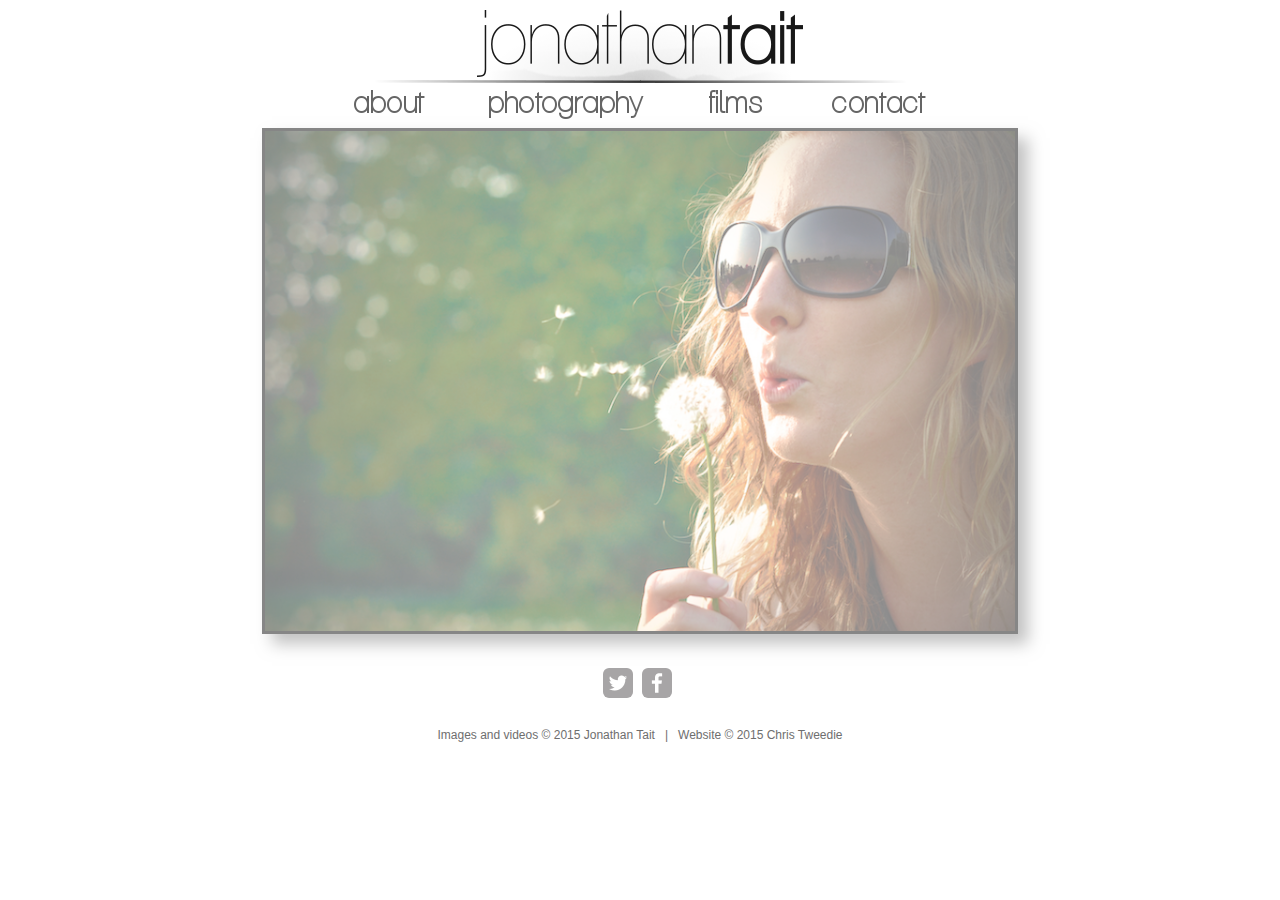
==== index.html @ eaed3804 "Corrected twitter links" ====
<!DOCTYPE html>
<html>
<head>
	<meta charset="utf-8">
	<title>Jonathan Tait | Photography and Film</title>
	<link rel="stylesheet" href="css/normalize.css">
	<link rel="stylesheet" type="text/css" href="css/main.css">
	<link href='http://fonts.googleapis.com/css?family=Merriweather' rel='stylesheet' type='text/css'>
	<link rel="shortcut icon" href="img/icon.ico" alt="">
	<meta name="viewport" content="width=device-width, initial-scale=1.0">
</head>
<body>
	<header>
		<a href="index.html"><img id="topimage" src="img/logo.png" alt=""></a>
	</header>
	<div id="menuholder">
		<img id="border" src="img/logoborder.png" alt="">
	<nav id="menu">
		<ul>
			<li><a href="about.html"><img src="img/about.png" alt=""></a></li>
			<li><a href="photos.html"><img src="img/photography.png" alt=""></a></li>
			<li><a href="videos.html"><img src="img/films.png" alt=""></a></li>
			<li><a href="mailto:jontait99@yahoo.com"><img src="img/contact.png" alt="" ></a></li>
		</ul>
	</nav>
	</div>
	<div id="mainarea" class="indexmain">
		<section id="mainimagespace">
			<img src="img/1.jpg" alt="" class="active" >
			<img src="img/2.jpg" alt="" >
			<img src="img/3.jpg" alt="" >
			<img src="img/4.jpg" alt="" >
		</section>
	
	</div>


	<footer>
		<div class="social"><a href="http://twitter.com/tait_photos"><img src="img/twitter-wrap.png" alt="" class="social-icon"></a>&nbsp;<a href="http://facebook.com/jonathan.tait.777"><img src="img/facebook-wrap.png" alt="" class="social-icon"></a></div>
		<p>Images and videos &copy; 2015 Jonathan Tait &nbsp; | &nbsp; Website &copy; 2015 Chris Tweedie</p>
	</footer>

	
	
	<script src="js/jquery-2.1.3.min.js"></script>
	<script src="js/main.js"></script>

</body>

</html>
---- css/main.css ----
body {
	height: 100%;
	width: 75%;
	margin-top: 10px;
	margin-left: auto;
	margin-right: auto;
	margin-bottom: 10px;
	font-family: 'Merriweather', sans-serif;
	font-size: 16px;
	color: #151515;
}

a:link {
	text-decoration: none;
	color: inherit;
}

a:visited {
	text-decoration: none;
	color: inherit;
}

h3 {
	font-weight: normal;
	color: #616161;
}

header {
	/*height: 95.18127px;*/
	font-family: 'Exo 2', sans-serif;
	font-size: 72px;
	text-align: center;
	color: black;
	width: 360px;
	height: 70px;
	margin-left: auto;
	margin-right: auto;
	/*padding-top: 1px;*/
	padding-bottom: 0;
	margin-bottom: 0;

	background: radial-gradient(at bottom, transparent, white 60%),
				url("../img/headerimg.jpg") no-repeat center 9%;

}

#topimage {
    opacity: 0.9;
    /*padding-bottom: 10px;*/
}

#menuholder {
	padding-top: 0;
	margin-top: 0;
	text-align: center;
	vertical-align: top;
}

#border {
	display: block;
	margin-left: auto;
	margin-right: auto;
	margin-top: 0;
	margin-bottom: 0;
	padding-top: 0;
	padding-bottom: 0;
	opacity: 0.8;
	vertical-align: top;
}

#menu {
	padding-top: 0;
	padding-bottom: 0;
	margin-top: 0;
	vertical-align: top;
}

#menu ul {
	padding-left: 0;
	text-align: center;
	margin-left: auto;
	margin-right: auto;
	margin-top: 7px;
	margin-bottom: 5px;
	list-style: none;
	vertical-align: top;
}

#menu ul li {
	display: inline;
	position: relative;
	padding: 0 30px;
	opacity: .6;
    transition: opacity 1s ease-out;
    -moz-transition: opacity 1s ease-out;
    -webkit-transition: opacity 1s ease-out;
    -o-transition: opacity 1s ease-out;
}

#menu ul li:hover {
    opacity: 1;
}

#mainarea {
	/*width: 100%;*/
	display: none;
}

#textarea {
	width: 55%;
	position: relative;
	text-align: center;
	margin-left: auto;
	margin-right: auto;
	margin-top: 30px;
	line-height: 1.5em;
	/*margin-bottom: 10px;*/
}

.loadingspinner {
	display: block;
	margin-top: 200px;
	margin-bottom: 200px;
	margin-left: auto;
	margin-right: auto;
}

#mainimagespace {
	margin: 5px auto 0px auto;
	position: relative;
	width: 100%; /* was 50%*/
	height: 500px; /* was 65% */
	text-align: center;
}

#mainimagespace img {
	display: none;
	margin-left: auto;
	margin-right: auto;
	position: relative;
	border: solid black 3px;
	max-width: 100%;
	max-height: 100%;
	box-shadow: 10px 10px 15px rgba(0,0,0, .5);
}

#mainimagespace img.active {
	display: block;
}

footer {
	display: block;
	clear: both;
}

/*********** photos.html specific ***********/

#selectgallery {
	padding-bottom: 40px;
	text-align: center;
	margin-right: auto;
	margin-left: auto;
	padding: 10px;
}

#selectgallery a {
	padding: 0 20px;
}

#selectgallery img {
	opacity: .7;
    transition: opacity .5s ease-out;
    -moz-transition: opacity .5s ease-out;
    -webkit-transition: opacity .5s ease-out;
    -o-transition: opacity .5s ease-out;
    border: black solid 3px;
    border-radius: 10%;
}

#selectgallery img:hover {
	opacity: 1;
}

#photogallery {
	margin-top: 40px;
	/*overflow: auto;*/
	/*height: auto;*/
	display: none; /*this is added*/
	width: 100%;
	margin-left: auto;
	margin-right: auto;
	text-align: center;
}

#photogallery img {
	opacity: .8;
    transition: opacity .5s ease-out;
    -moz-transition: opacity .5s ease-out;
    -webkit-transition: opacity .5s ease-out;
    -o-transition: opacity .5s ease-out;
    border: black solid 1px;
    box-shadow: 10px 10px 15px rgba(0,0,0, .5);
    margin: 10px;
}

#photogallery img:hover {
    opacity: 1;
}

h2 {
	text-align: center;
	font-weight: normal;
}

/*********** videos.html specific ***********/

#videogallery {
	margin-top: 30px;
	margin-left: auto;
	margin-right: auto;
	padding: 0 auto 10px;
	text-align: center;
	/*overflow: auto;*/
	/*height: 60%;*/
}

#videogallery iframe {
	border: solid black 4px;
	box-shadow: 10px 10px 15px rgba(0,0,0, 0.5);
	margin-bottom: 20px;
}

/*#player {
	margin-left: auto;
	margin-right: auto;
}*/


/*********** footer ***********/

footer {
   position: relative;
   clear: both;
   margin-top: 10px;
   width: 75%;
   margin-left: auto;
   margin-right: auto;
   /*height: 30px;*/
   text-align: center;
   font-size: 12px;
   font-family: arial, sans-serif;
   color: #6E6E6E;
   padding: 10px;
}

footer p {
	margin-top: 10px;
}

.social {
	/*height: 30px;
	width: 30px;*/
	display: block;
	text-align: center;
	padding-bottom: 20px;
	font-size: 1.25em;
	margin-top: 20px;

}

.social-icon {
	width: 30px;
	height: 30px;
	margin-right: 5px;
	vertical-align: text-top;
	border-radius: 20%;
}

.social-icon:hover {
	box-shadow: inset 0 0 30px #C8C8C8;
}

/* media queries -----------------------------*/

@media screen and (max-width: 768px) {

	#textarea,
	#mainimagespace {
		float: none;
		width: 90%;
		margin: 0;
		padding: 0;
		text-align: center;
	}

}

@media screen and (max-width: 480px) {
	
	body {
		width: 95%;
	}

	header,
	#topimage {
		max-width: 100%;
		height: 50px;
    	background-size: 250px;
    	padding: 0 0 15px;
    	margin-top: 0;
    	margin-left: auto;
    	margin-right: auto;
    	background-image: none;
	}

	#textarea,
	#mainimagespace {
		float: none;
		width: 100%;
		height: 250px;
		margin: 0;
		padding: 0;
		text-align: center;
	}

	.loadingspinner {
		display: block;
		margin-top: 20px;
		margin-bottom: 20px;
		margin-left: auto;
		margin-right: auto;
	}


	#menu ul {
		padding-left: 0;
		text-align: center;
		margin-left: auto;
		margin-right: auto;
		list-style: none;
	}
	
	#menu ul li {
		display: inline;
		position: relative;
		padding: 0 5px;
	}

	#menu img {
		height: 20px;
	}

	#selectgallery {
		border-bottom: solid black 1px;
		padding-bottom: 20px;
	}

	#videogallery iframe {
		width: 100%;
	}

	.about footer {
		margin-top: 200px;
	}

}
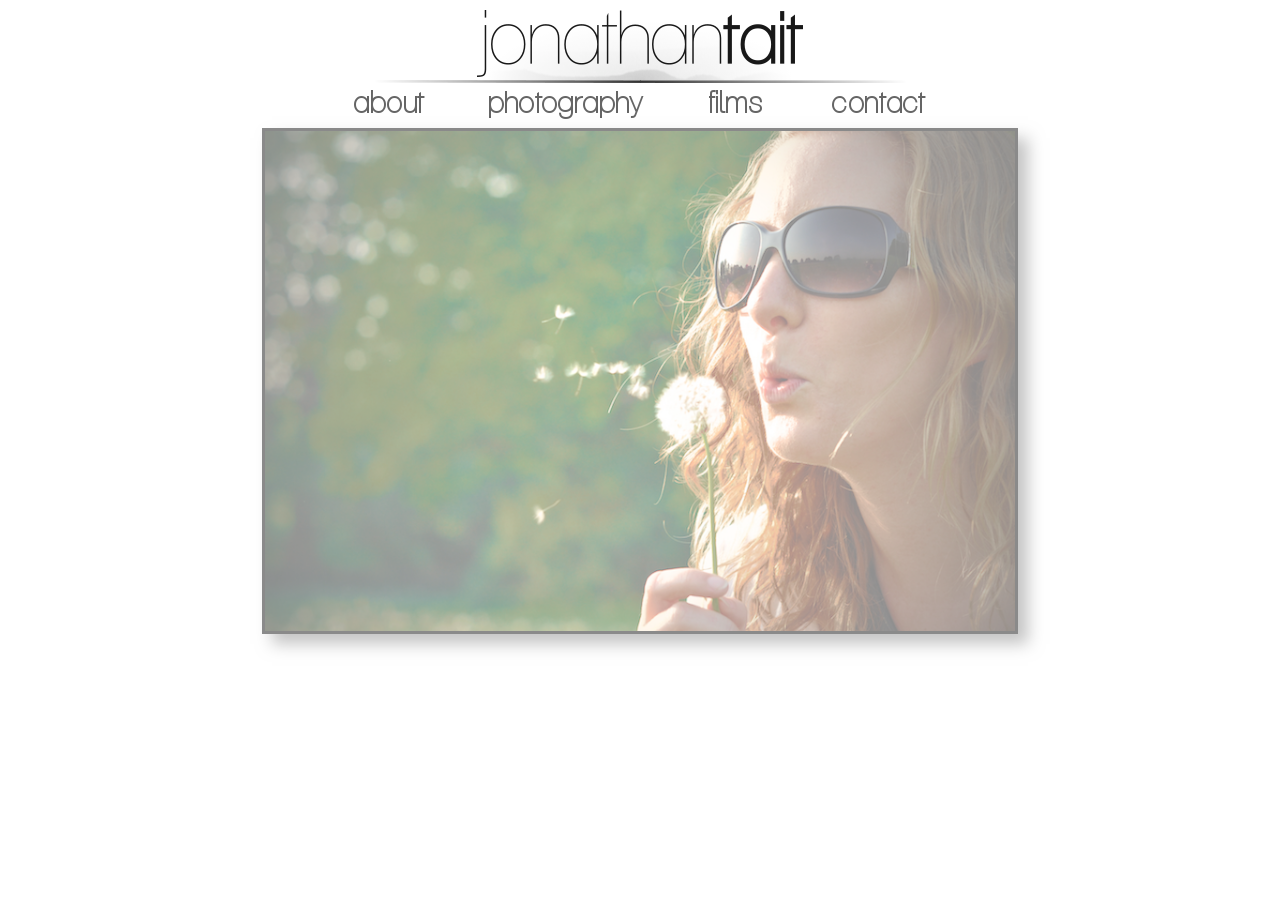
==== commit 63b908f6: "Remove footer from homepage and add gallery captions as requested" ====
--- a/index.html
+++ b/index.html
@@ -35,10 +35,10 @@
 	</div>
 
 
-	<footer>
+	<!-- <footer>
 		<div class="social"><a href="http://twitter.com/tait_photos"><img src="img/twitter-wrap.png" alt="" class="social-icon"></a>&nbsp;<a href="http://facebook.com/jonathan.tait.777"><img src="img/facebook-wrap.png" alt="" class="social-icon"></a></div>
 		<p>Images and videos &copy; 2015 Jonathan Tait &nbsp; | &nbsp; Website &copy; 2015 Chris Tweedie</p>
-	</footer>
+	</footer> -->
 
 	
 	
--- a/css/main.css
+++ b/css/main.css
@@ -163,11 +163,16 @@
 	padding: 10px;
 }
 
+figure {
+	display: inline-table;
+	vertical-align: center;
+}
+
 #selectgallery a {
 	padding: 0 20px;
 }
 
-#selectgallery img {
+#selectgallery .gallery img {
 	opacity: .7;
     transition: opacity .5s ease-out;
     -moz-transition: opacity .5s ease-out;
@@ -177,7 +182,23 @@
     border-radius: 10%;
 }
 
-#selectgallery img:hover {
+#selectgallery .gallery img:hover {
+	opacity: 1;
+}
+
+#downicon {
+	height: 100px;
+	display: block;
+	margin-right: auto;
+	margin-left: auto;
+	opacity: .7;
+	transition: opacity .5s ease-out;
+    -moz-transition: opacity .5s ease-out;
+    -webkit-transition: opacity .5s ease-out;
+    -o-transition: opacity .5s ease-out;
+}
+
+#downicon:hover {
 	opacity: 1;
 }
 
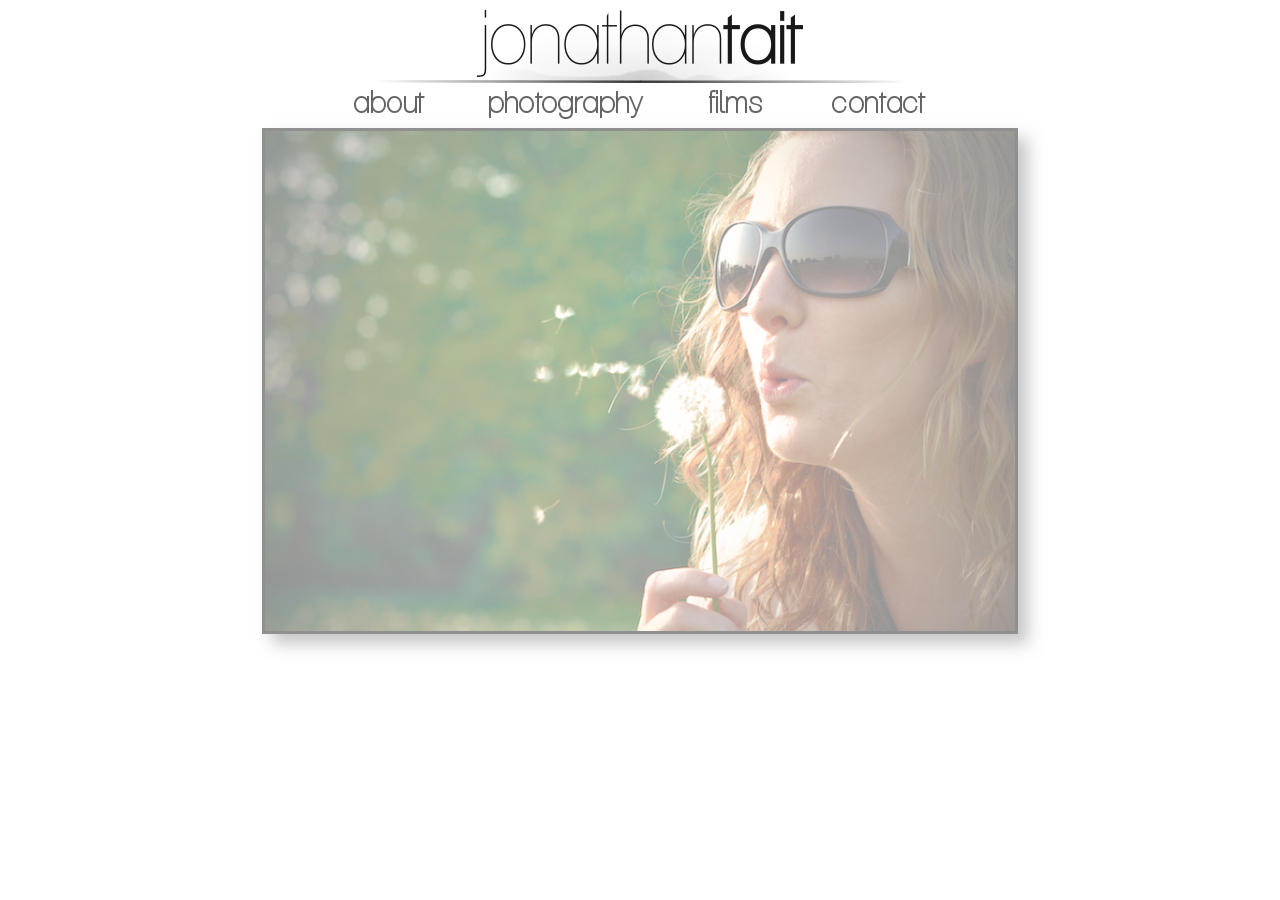
==== commit d3b14db6: "Responsive design improvements" ====
--- a/index.html
+++ b/index.html
@@ -8,16 +8,17 @@
 	<link href='http://fonts.googleapis.com/css?family=Merriweather' rel='stylesheet' type='text/css'>
 	<link rel="shortcut icon" href="img/icon.ico" alt="">
 	<meta name="viewport" content="width=device-width, initial-scale=1.0">
+	<meta name="description" content="Jonathan Tait freelance photographer and film maker">
 </head>
 <body>
 	<header>
 		<a href="index.html"><img id="topimage" src="img/logo.png" alt=""></a>
 	</header>
 	<div id="menuholder">
-		<img id="border" src="img/logoborder.png" alt="">
+		<img id="border" src="img/logoborder.png" alt="" />
 	<nav id="menu">
 		<ul>
-			<li><a href="about.html"><img src="img/about.png" alt=""></a></li>
+			<li id="hide_about"><a href="about.html"><img src="img/about.png" alt="" ></a></li>
 			<li><a href="photos.html"><img src="img/photography.png" alt=""></a></li>
 			<li><a href="videos.html"><img src="img/films.png" alt=""></a></li>
 			<li><a href="mailto:jontait99@yahoo.com"><img src="img/contact.png" alt="" ></a></li>
@@ -35,10 +36,11 @@
 	</div>
 
 
-	<!-- <footer>
-		<div class="social"><a href="http://twitter.com/tait_photos"><img src="img/twitter-wrap.png" alt="" class="social-icon"></a>&nbsp;<a href="http://facebook.com/jonathan.tait.777"><img src="img/facebook-wrap.png" alt="" class="social-icon"></a></div>
-		<p>Images and videos &copy; 2015 Jonathan Tait &nbsp; | &nbsp; Website &copy; 2015 Chris Tweedie</p>
-	</footer> -->
+	<section id="index_about">
+			<p>I am a documentary maker and photographer whose main interest is in peace in war and land rights. I frequently work for the <strong>NHS</strong>, mostly at <strong>Great Ormond Street Hospital</strong> for Children and for NGOs. I also shoot for television including on hit series <strong>Forbidden History</strong>.</p>
+
+			<p>I am currently working on a project about Ibrahim Abu El Hawa, a global peace ambassador born in East Jerusalem into the maelstrom of Israeli independence. The documentary will be completed in a couple of years time, depending on events on the ground. Through visiting the region as the 2014 summer conflict was starting to cease, I saw many sides to Palestine and Israel and myriad amount of issues surrounding the conflict is incomprehensible to the outsider. My aim therefore is to tell stories about individuals who fight for a better world for Muslims, Jews, Christians and anyone else who inhabits the holy land.</p>
+	</section>
 
 	
 	
@@ -47,4 +49,4 @@
 
 </body>
 
-</html>+</html>
--- a/css/main.css
+++ b/css/main.css
@@ -26,7 +26,6 @@
 }
 
 header {
-	/*height: 95.18127px;*/
 	font-family: 'Exo 2', sans-serif;
 	font-size: 72px;
 	text-align: center;
@@ -35,18 +34,23 @@
 	height: 70px;
 	margin-left: auto;
 	margin-right: auto;
-	/*padding-top: 1px;*/
 	padding-bottom: 0;
 	margin-bottom: 0;
-
 	background: radial-gradient(at bottom, transparent, white 60%),
 				url("../img/headerimg.jpg") no-repeat center 9%;
 
 }
 
 #topimage {
-    opacity: 0.9;
-    /*padding-bottom: 10px;*/
+    opacity: .9;
+    transition: opacity 1s ease-out;
+    -moz-transition: opacity 1s ease-out;
+    -webkit-transition: opacity 1s ease-out;
+    -o-transition: opacity 1s ease-out;
+}
+
+#topimage:hover {
+	opacity: 1;
 }
 
 #menuholder {
@@ -114,7 +118,6 @@
 	margin-right: auto;
 	margin-top: 30px;
 	line-height: 1.5em;
-	/*margin-bottom: 10px;*/
 }
 
 .loadingspinner {
@@ -128,8 +131,8 @@
 #mainimagespace {
 	margin: 5px auto 0px auto;
 	position: relative;
-	width: 100%; /* was 50%*/
-	height: 500px; /* was 65% */
+	width: 100%;
+	height: 500px;
 	text-align: center;
 }
 
@@ -179,7 +182,7 @@
     -webkit-transition: opacity .5s ease-out;
     -o-transition: opacity .5s ease-out;
     border: black solid 3px;
-    border-radius: 10%;
+    border-radius: 10px;
 }
 
 #selectgallery .gallery img:hover {
@@ -204,9 +207,7 @@
 
 #photogallery {
 	margin-top: 40px;
-	/*overflow: auto;*/
-	/*height: auto;*/
-	display: none; /*this is added*/
+	display: none;
 	width: 100%;
 	margin-left: auto;
 	margin-right: auto;
@@ -241,21 +242,45 @@
 	margin-right: auto;
 	padding: 0 auto 10px;
 	text-align: center;
-	/*overflow: auto;*/
-	/*height: 60%;*/
-}
-
-#videogallery iframe {
-	border: solid black 4px;
+}
+
+.video-section {
+	width: 80%;
+	height: auto;
+	overflow: hidden;
+	margin: 30px auto;
+	clear: both;
+}
+
+.video-section img {
+	margin-top: 15px;
+	border: solid black 2px;
+	width: 50%;
 	box-shadow: 10px 10px 15px rgba(0,0,0, 0.5);
-	margin-bottom: 20px;
-}
-
-/*#player {
-	margin-left: auto;
-	margin-right: auto;
-}*/
-
+}
+
+.video-section p {
+	font-size: 0.95em;
+	width: 45%;
+}
+
+.left {
+	float: left;
+}
+
+.right {
+	float: right;
+}
+
+.text-left {
+	text-align: left;
+	float: right;
+}
+
+.text-right {
+	text-align: right;
+	float: left;
+}
 
 /*********** footer ***********/
 
@@ -266,7 +291,6 @@
    width: 75%;
    margin-left: auto;
    margin-right: auto;
-   /*height: 30px;*/
    text-align: center;
    font-size: 12px;
    font-family: arial, sans-serif;
@@ -279,8 +303,6 @@
 }
 
 .social {
-	/*height: 30px;
-	width: 30px;*/
 	display: block;
 	text-align: center;
 	padding-bottom: 20px;
@@ -299,6 +321,10 @@
 
 .social-icon:hover {
 	box-shadow: inset 0 0 30px #C8C8C8;
+}
+
+#index_about {
+	display: none;
 }
 
 /* media queries -----------------------------*/
@@ -314,6 +340,71 @@
 		text-align: center;
 	}
 
+	#topimage {
+		border-bottom: solid black 2px;
+		padding-bottom: 5px;
+		margin-bottom: 20px;
+	}
+
+	#hide_about {
+		display: none;
+	}
+
+	#border {
+		display: none;
+	}
+
+	#index_about {
+		display: block;
+	}
+
+	#videogallery {
+	margin-top: 30px;
+	margin-left: auto;
+	margin-right: auto;
+	padding: 0 auto 10px;
+	text-align: center;
+}
+
+.video-section {
+	width: 100%;
+	height: auto;
+	overflow: hidden;
+	margin: 30px auto;
+	clear: both;
+}
+
+.video-section img {
+	margin-top: 15px;
+	border: solid black 2px;
+	width: 100%;
+	box-shadow: 10px 10px 15px rgba(0,0,0, 0.5);
+}
+
+.video-section p {
+	font-size: 0.95em;
+	width: 100%;
+}
+
+.left {
+	float: none;
+}
+
+.right {
+	float: none;
+}
+
+.text-left {
+	text-align: center;
+	float: none;
+}
+
+.text-right {
+	text-align: center;
+	float: none;
+}
+
+
 }
 
 @media screen and (max-width: 480px) {
@@ -327,10 +418,11 @@
 		max-width: 100%;
 		height: 50px;
     	background-size: 250px;
-    	padding: 0 0 15px;
+    	padding: 0 0 5px;
     	margin-top: 0;
     	margin-left: auto;
     	margin-right: auto;
+    	margin-bottom: 20px;
     	background-image: none;
 	}
 
@@ -338,7 +430,6 @@
 	#mainimagespace {
 		float: none;
 		width: 100%;
-		height: 250px;
 		margin: 0;
 		padding: 0;
 		text-align: center;
@@ -367,6 +458,10 @@
 		padding: 0 5px;
 	}
 
+	#hide_about {
+		display: none;
+	}
+
 	#menu img {
 		height: 20px;
 	}
@@ -381,8 +476,8 @@
 	}
 
 	.about footer {
-		margin-top: 200px;
-	}
-
-}
-
+		clear: both;
+	}
+
+}
+
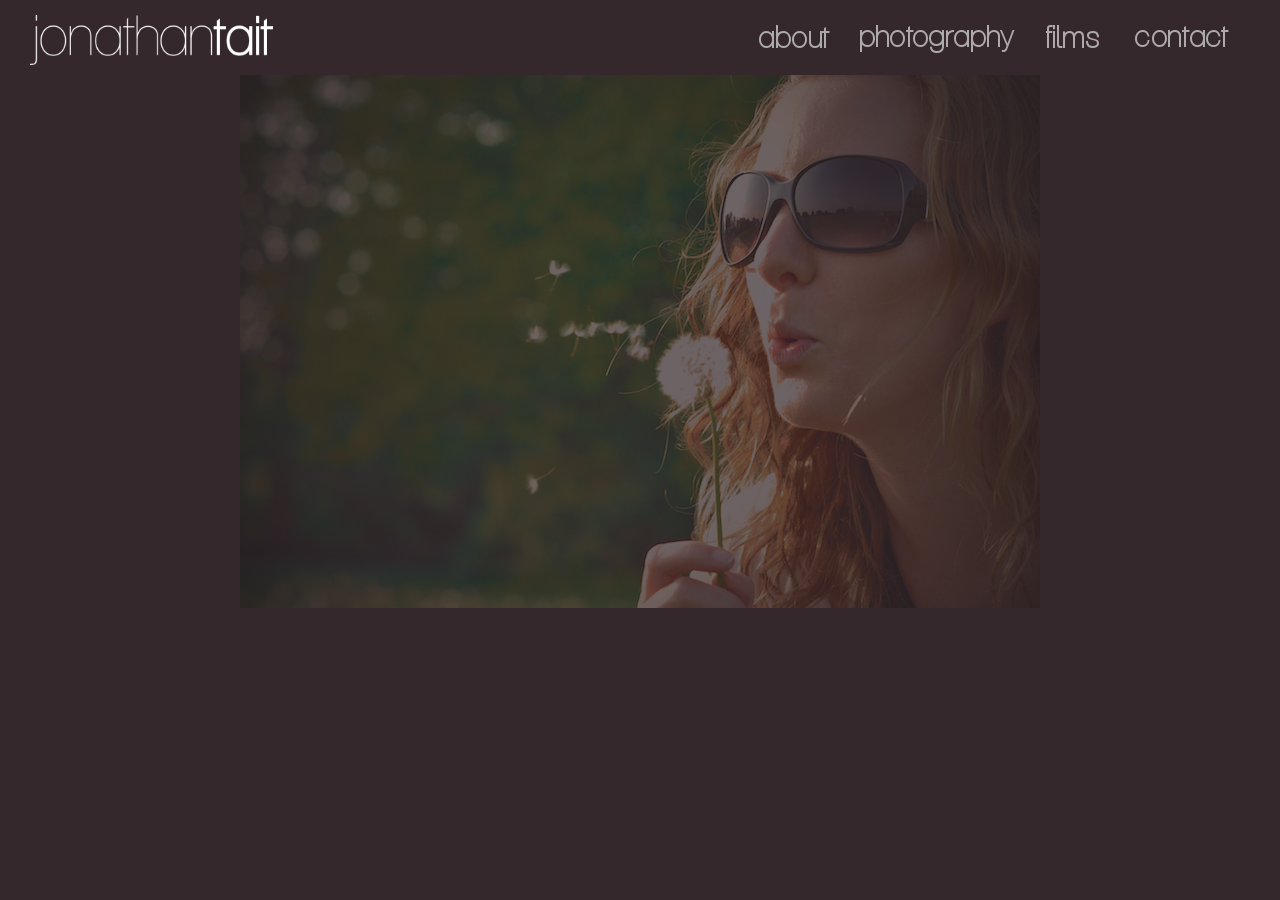
==== commit 29809858: "Add bootstrap, change colour scheme and layout" ====
--- a/index.html
+++ b/index.html
@@ -4,6 +4,7 @@
 	<meta charset="utf-8">
 	<title>Jonathan Tait | Photography and Film</title>
 	<link rel="stylesheet" href="css/normalize.css">
+	<link rel="stylesheet" type="text/css" href="css/bootstrap.min.css">
 	<link rel="stylesheet" type="text/css" href="css/main.css">
 	<link href='http://fonts.googleapis.com/css?family=Merriweather' rel='stylesheet' type='text/css'>
 	<link rel="shortcut icon" href="img/icon.ico" alt="">
@@ -11,23 +12,26 @@
 	<meta name="description" content="Jonathan Tait freelance photographer and film maker">
 </head>
 <body>
-	<header>
-		<a href="index.html"><img id="topimage" src="img/logo.png" alt=""></a>
+	<header class="navbar navbar-static-top">
+		<a class="navbar-brand" href="index.html"><img id="topimage" src="img/logo_white.png" alt=""></a>
+		<nav class="collapse navbar-collapse">
+			<ul class="nav navbar-nav navbar-right">
+				<li><a href="about.html"><img src="img/about_white.png" /></a></li>
+				<li><a href="photos.html"><img src="img/photography_white.png" /></a></li>
+				<li><a href="videos.html"><img src="img/films_white.png" /></a></li>
+				<li><a href="mailto:jontait99@yahoo.com"><img src="img/contact_white.png" /></a></li>
+			</ul>
+		</nav>
 	</header>
-	<div id="menuholder">
+	<!-- <div id="menuholder">
 		<img id="border" src="img/logoborder.png" alt="" />
-	<nav id="menu">
-		<ul>
-			<li id="hide_about"><a href="about.html"><img src="img/about.png" alt="" ></a></li>
-			<li><a href="photos.html"><img src="img/photography.png" alt=""></a></li>
-			<li><a href="videos.html"><img src="img/films.png" alt=""></a></li>
-			<li><a href="mailto:jontait99@yahoo.com"><img src="img/contact.png" alt="" ></a></li>
-		</ul>
+	<nav id="menu"> -->
+		
 	</nav>
 	</div>
 	<div id="mainarea" class="indexmain">
 		<section id="mainimagespace">
-			<img src="img/1.jpg" alt="" class="active" >
+			<img src="img/wide1.jpg" alt="" class="active" >
 			<img src="img/2.jpg" alt="" >
 			<img src="img/3.jpg" alt="" >
 			<img src="img/4.jpg" alt="" >
@@ -45,6 +49,7 @@
 	
 	
 	<script src="js/jquery-2.1.3.min.js"></script>
+	<script src="js/bootstrap.min.js"></script>
 	<script src="js/main.js"></script>
 
 </body>
--- a/css/main.css
+++ b/css/main.css
@@ -1,13 +1,14 @@
 body {
+	background-color: #34282C;
 	height: 100%;
-	width: 75%;
+	width: 100%;
 	margin-top: 10px;
 	margin-left: auto;
 	margin-right: auto;
 	margin-bottom: 10px;
-	font-family: 'Merriweather', sans-serif;
+	font-family: 'Pontano Sans', Helvetica, sans-serif;
 	font-size: 16px;
-	color: #151515;
+	color: white;
 }
 
 a:link {
@@ -22,42 +23,15 @@
 
 h3 {
 	font-weight: normal;
-	color: #616161;
+	color: white;
 }
 
 header {
-	font-family: 'Exo 2', sans-serif;
-	font-size: 72px;
-	text-align: center;
-	color: black;
-	width: 360px;
-	height: 70px;
-	margin-left: auto;
-	margin-right: auto;
-	padding-bottom: 0;
-	margin-bottom: 0;
-	background: radial-gradient(at bottom, transparent, white 60%),
-				url("../img/headerimg.jpg") no-repeat center 9%;
-
-}
-
-#topimage {
-    opacity: .9;
-    transition: opacity 1s ease-out;
-    -moz-transition: opacity 1s ease-out;
-    -webkit-transition: opacity 1s ease-out;
-    -o-transition: opacity 1s ease-out;
-}
-
-#topimage:hover {
-	opacity: 1;
-}
-
-#menuholder {
-	padding-top: 0;
-	margin-top: 0;
-	text-align: center;
-	vertical-align: top;
+	padding-left: 10px;
+}
+
+header img {
+	height: 50px;
 }
 
 #border {
@@ -72,48 +46,44 @@
 	vertical-align: top;
 }
 
-#menu {
-	padding-top: 0;
-	padding-bottom: 0;
-	margin-top: 0;
-	vertical-align: top;
-}
-
-#menu ul {
-	padding-left: 0;
-	text-align: center;
-	margin-left: auto;
-	margin-right: auto;
-	margin-top: 7px;
-	margin-bottom: 5px;
-	list-style: none;
-	vertical-align: top;
-}
-
-#menu ul li {
-	display: inline;
-	position: relative;
-	padding: 0 30px;
-	opacity: .6;
+#mainarea {
+	display: none;
+}
+
+.navbar {
+	margin-bottom: 0;
+}
+
+.navbar-brand {
+	padding: 5px 0 0 20px;
+}
+
+.navbar-right {
+	padding-right: 50px;
+	font-size: 1.25em;
+}
+
+.navbar .navbar-nav > li > a {
+		opacity: .6;
     transition: opacity 1s ease-out;
     -moz-transition: opacity 1s ease-out;
     -webkit-transition: opacity 1s ease-out;
     -o-transition: opacity 1s ease-out;
-}
-
-#menu ul li:hover {
-    opacity: 1;
-}
-
-#mainarea {
-	/*width: 100%;*/
-	display: none;
+  }
+
+.navbar .navbar-nav > li > a:hover {
+	opacity: 1;
+	background-color: inherit;
+}
+
+.navbar-right img {
+	height: 100%;
 }
 
 #textarea {
 	width: 55%;
 	position: relative;
-	text-align: center;
+	text-align: left;
 	margin-left: auto;
 	margin-right: auto;
 	margin-top: 30px;
@@ -132,7 +102,7 @@
 	margin: 5px auto 0px auto;
 	position: relative;
 	width: 100%;
-	height: 500px;
+	height: 100%;
 	text-align: center;
 }
 
@@ -141,10 +111,9 @@
 	margin-left: auto;
 	margin-right: auto;
 	position: relative;
-	border: solid black 3px;
-	max-width: 100%;
+	max-width: 100%;                 /* change this to width to restore */
 	max-height: 100%;
-	box-shadow: 10px 10px 15px rgba(0,0,0, .5);
+	/*box-shadow: 10px 10px 15px rgba(0,0,0, .5);*/
 }
 
 #mainimagespace img.active {
@@ -154,6 +123,12 @@
 footer {
 	display: block;
 	clear: both;
+}
+
+/************ about.html specific ***********/
+
+#mainarea .about {
+	margin-top: 100px;
 }
 
 /*********** photos.html specific ***********/
@@ -176,13 +151,11 @@
 }
 
 #selectgallery .gallery img {
-	opacity: .7;
+	opacity: .8;
     transition: opacity .5s ease-out;
     -moz-transition: opacity .5s ease-out;
     -webkit-transition: opacity .5s ease-out;
     -o-transition: opacity .5s ease-out;
-    border: black solid 3px;
-    border-radius: 10px;
 }
 
 #selectgallery .gallery img:hover {
@@ -212,6 +185,10 @@
 	margin-left: auto;
 	margin-right: auto;
 	text-align: center;
+}
+
+#photogallery p, h3 {
+	text-align: left;
 }
 
 #photogallery img {
@@ -220,7 +197,6 @@
     -moz-transition: opacity .5s ease-out;
     -webkit-transition: opacity .5s ease-out;
     -o-transition: opacity .5s ease-out;
-    border: black solid 1px;
     box-shadow: 10px 10px 15px rgba(0,0,0, .5);
     margin: 10px;
 }
@@ -428,6 +404,7 @@
 
 	#textarea,
 	#mainimagespace {
+		height: auto;
 		float: none;
 		width: 100%;
 		margin: 0;
@@ -458,7 +435,7 @@
 		padding: 0 5px;
 	}
 
-	#hide_about {
+	.hide_about {
 		display: none;
 	}
 
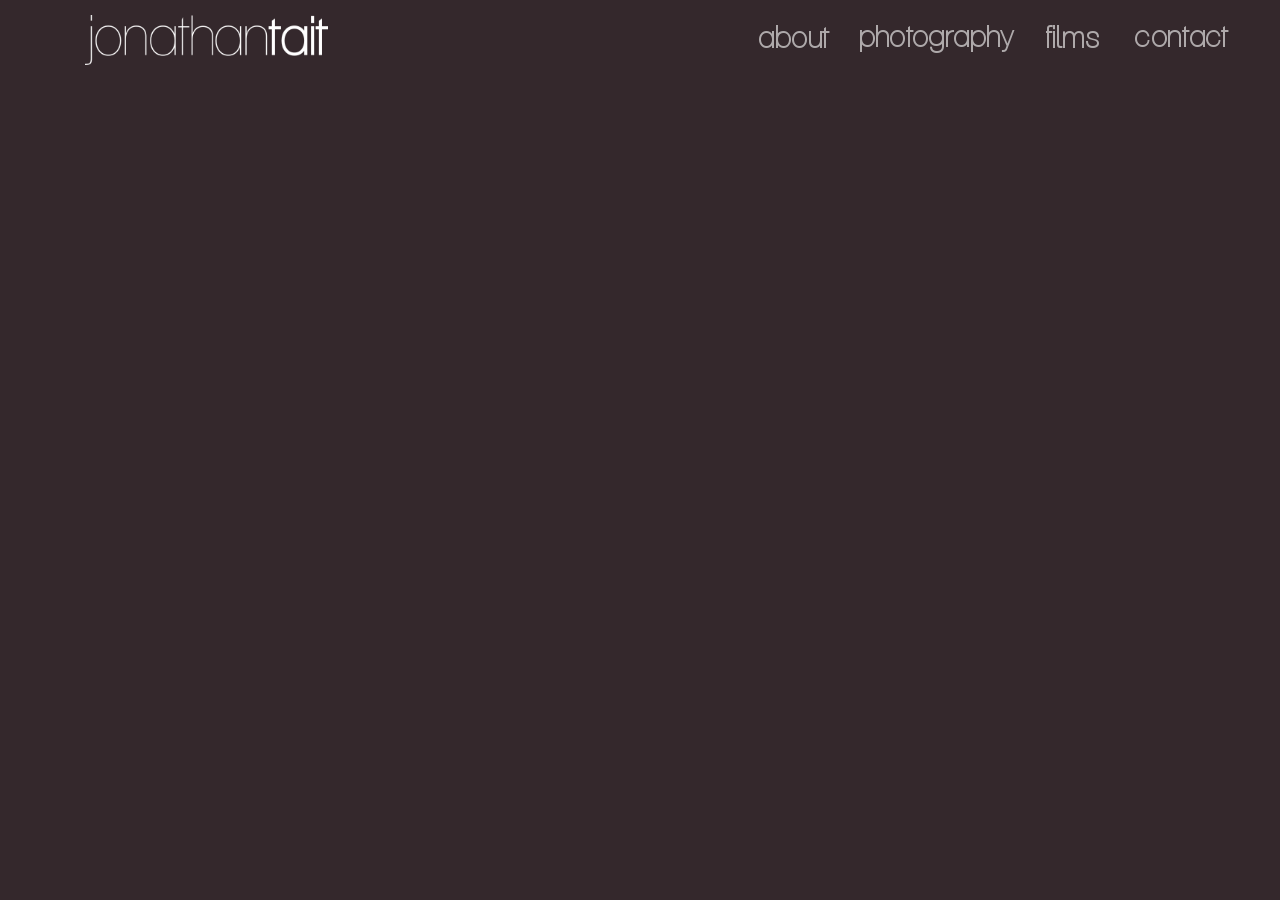
==== commit d5582797: "Change slideshow images, styling changes" ====
--- a/index.html
+++ b/index.html
@@ -12,41 +12,34 @@
 	<meta name="description" content="Jonathan Tait freelance photographer and film maker">
 </head>
 <body>
-	<header class="navbar navbar-static-top">
-		<a class="navbar-brand" href="index.html"><img id="topimage" src="img/logo_white.png" alt=""></a>
-		<nav class="collapse navbar-collapse">
-			<ul class="nav navbar-nav navbar-right">
-				<li><a href="about.html"><img src="img/about_white.png" /></a></li>
-				<li><a href="photos.html"><img src="img/photography_white.png" /></a></li>
-				<li><a href="videos.html"><img src="img/films_white.png" /></a></li>
-				<li><a href="mailto:jontait99@yahoo.com"><img src="img/contact_white.png" /></a></li>
-			</ul>
-		</nav>
+	<div class="container">
+		<header class="navbar navbar-static-top">
+		<div class="container">
+			<a class="navbar-brand" href="index.html"><img id="topimage" src="img/logo_white.png" alt=""></a>
+				<nav id="navlinks" class="collapse navbar-collapse">
+					<ul class="nav navbar-nav navbar-right">
+						<li><a href="about.html"><img src="img/about_white.png" /></a></li>
+						<li><a href="photos.html"><img src="img/photography_white.png" /></a></li>
+						<li><a href="videos.html"><img src="img/films_white.png" /></a></li>
+						<li><a href="mailto:jontait99@yahoo.com"><img src="img/contact_white.png" /></a></li>
+					</ul>
+				</nav>
+				<button class="btn btn-primary navbar-toggle"
+					data-toggle="collapse"
+					data-target=".navbar-collapse">
+					<span class="glyphicon glyphicon-menu-hamburger"></span>
+				</button>
+		</div>
 	</header>
-	<!-- <div id="menuholder">
-		<img id="border" src="img/logoborder.png" alt="" />
-	<nav id="menu"> -->
+		<!-- <div id="menuholder">
+			<img id="border" src="img/logoborder.png" alt="" />
+		<nav id="menu"> -->
+
+		<div id="mainarea" class="indexmain">
 		
-	</nav>
+		</div>
+
 	</div>
-	<div id="mainarea" class="indexmain">
-		<section id="mainimagespace">
-			<img src="img/wide1.jpg" alt="" class="active" >
-			<img src="img/2.jpg" alt="" >
-			<img src="img/3.jpg" alt="" >
-			<img src="img/4.jpg" alt="" >
-		</section>
-	
-	</div>
-
-
-	<section id="index_about">
-			<p>I am a documentary maker and photographer whose main interest is in peace in war and land rights. I frequently work for the <strong>NHS</strong>, mostly at <strong>Great Ormond Street Hospital</strong> for Children and for NGOs. I also shoot for television including on hit series <strong>Forbidden History</strong>.</p>
-
-			<p>I am currently working on a project about Ibrahim Abu El Hawa, a global peace ambassador born in East Jerusalem into the maelstrom of Israeli independence. The documentary will be completed in a couple of years time, depending on events on the ground. Through visiting the region as the 2014 summer conflict was starting to cease, I saw many sides to Palestine and Israel and myriad amount of issues surrounding the conflict is incomprehensible to the outsider. My aim therefore is to tell stories about individuals who fight for a better world for Muslims, Jews, Christians and anyone else who inhabits the holy land.</p>
-	</section>
-
-	
 	
 	<script src="js/jquery-2.1.3.min.js"></script>
 	<script src="js/bootstrap.min.js"></script>
--- a/css/main.css
+++ b/css/main.css
@@ -55,11 +55,11 @@
 }
 
 .navbar-brand {
-	padding: 5px 0 0 20px;
+	padding: 5px 0 0 5px;
 }
 
 .navbar-right {
-	padding-right: 50px;
+	padding-right: 5px;
 	font-size: 1.25em;
 }
 
@@ -101,7 +101,6 @@
 #mainimagespace {
 	margin: 5px auto 0px auto;
 	position: relative;
-	width: 100%;
 	height: 100%;
 	text-align: center;
 }
@@ -111,9 +110,9 @@
 	margin-left: auto;
 	margin-right: auto;
 	position: relative;
-	max-width: 100%;                 /* change this to width to restore */
+	width: 90%;                 /* change this to max-width to restore */
 	max-height: 100%;
-	/*box-shadow: 10px 10px 15px rgba(0,0,0, .5);*/
+	box-shadow: 10px 10px 15px rgba(0,0,0, .5);
 }
 
 #mainimagespace img.active {
@@ -136,6 +135,7 @@
 #selectgallery {
 	padding-bottom: 40px;
 	text-align: center;
+	margin-top: 30px;
 	margin-right: auto;
 	margin-left: auto;
 	padding: 10px;
@@ -180,8 +180,7 @@
 
 #photogallery {
 	margin-top: 40px;
-	display: none;
-	width: 100%;
+	width: 80%;
 	margin-left: auto;
 	margin-right: auto;
 	text-align: center;
@@ -228,34 +227,9 @@
 	clear: both;
 }
 
-.video-section img {
-	margin-top: 15px;
-	border: solid black 2px;
-	width: 50%;
-	box-shadow: 10px 10px 15px rgba(0,0,0, 0.5);
-}
-
 .video-section p {
 	font-size: 0.95em;
-	width: 45%;
-}
-
-.left {
-	float: left;
-}
-
-.right {
-	float: right;
-}
-
-.text-left {
 	text-align: left;
-	float: right;
-}
-
-.text-right {
-	text-align: right;
-	float: left;
 }
 
 /*********** footer ***********/
@@ -283,7 +257,7 @@
 	text-align: center;
 	padding-bottom: 20px;
 	font-size: 1.25em;
-	margin-top: 20px;
+	margin-top: 100px;
 
 }
 
@@ -293,10 +267,34 @@
 	margin-right: 5px;
 	vertical-align: text-top;
 	border-radius: 20%;
+	opacity: .4;
+    transition: opacity 1s ease-out;
+    -moz-transition: opacity 1s ease-out;
+    -webkit-transition: opacity 1s ease-out;
+    -o-transition: opacity 1s ease-out;
 }
 
 .social-icon:hover {
-	box-shadow: inset 0 0 30px #C8C8C8;
+	opacity: 1;
+}
+
+.social-icon-large {
+	width: 40px;
+	margin: auto;
+	margin-top: 60px;
+	opacity: .4;
+    transition: opacity 1s ease-out;
+    -moz-transition: opacity 1s ease-out;
+    -webkit-transition: opacity 1s ease-out;
+    -o-transition: opacity 1s ease-out;
+}
+
+.social-icon-large:hover {
+	opacity: 1;
+}
+
+.social-index {
+	text-align: center;
 }
 
 #index_about {
@@ -316,11 +314,6 @@
 		text-align: center;
 	}
 
-	#topimage {
-		border-bottom: solid black 2px;
-		padding-bottom: 5px;
-		margin-bottom: 20px;
-	}
 
 	#hide_about {
 		display: none;
@@ -458,3 +451,4 @@
 
 }
 
+
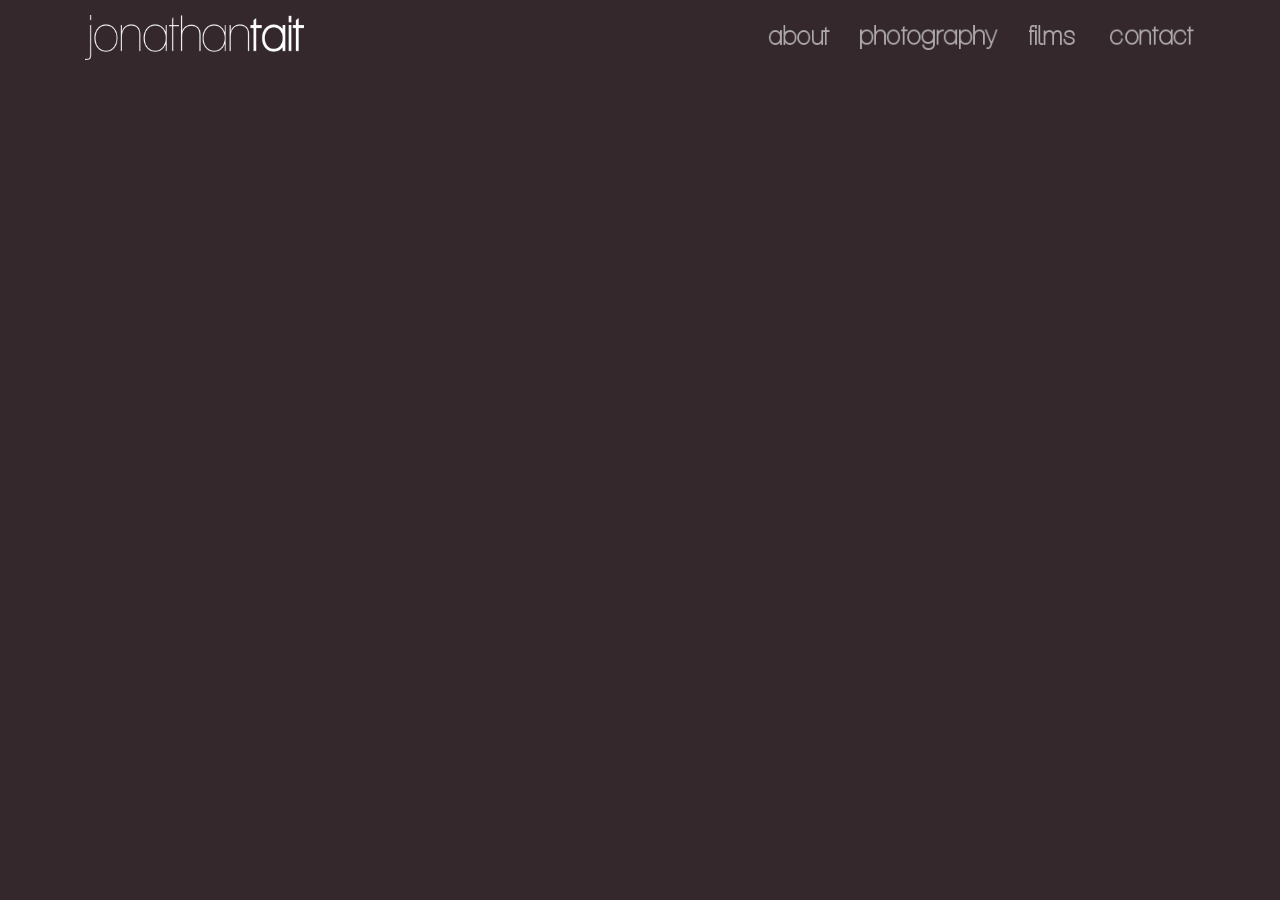
==== commit ad1e53ef: "Add jGallery, 2 galleries, css changes" ====
--- a/index.html
+++ b/index.html
@@ -21,7 +21,7 @@
 						<li><a href="about.html"><img src="img/about_white.png" /></a></li>
 						<li><a href="photos.html"><img src="img/photography_white.png" /></a></li>
 						<li><a href="videos.html"><img src="img/films_white.png" /></a></li>
-						<li><a href="mailto:jontait99@yahoo.com"><img src="img/contact_white.png" /></a></li>
+						<li><a href="contact.html"><img src="img/contact_white.png" /></a></li>
 					</ul>
 				</nav>
 				<button class="btn btn-primary navbar-toggle"
@@ -36,7 +36,18 @@
 		<nav id="menu"> -->
 
 		<div id="mainarea" class="indexmain">
-		
+			<section id="mainimagespace" class="col-md-12">
+          <img src="img/slide1.jpg" alt="" class="active" >
+          <img src="img/slide2.jpg" alt="" >
+          <img src="img/slide3.jpg" alt="" >
+          <img src="img/slide4.jpg" alt="" >
+      </section>
+		</div>
+
+		<div id="index_about">
+			<p>I am a documentary maker and photographer whose main interest is in peace in war and land rights. I frequently work for the NHS including at Great Ormond Street Hospital for Children and for NGOs. I have spent many years working in television, most recently shooting on hit series Forbidden History.</p>
+
+			<p>I am currently working on a project about Ibrahim Abu El Hawa, a global peace ambassador born in East Jerusalem into the maelstrom of Israeli independence. Through visiting the region as the 2014 summer conflict was starting to cease, I saw many sides to Palestine and Israel and the myriad amount of issues surrounding the conflict is incomprehensible to the outsider. My aim therefore is to tell stories about individuals who fight for a better world for Muslims, Jews, Christians and anyone else who inhabits the Holy Land.</p>
 		</div>
 
 	</div>
--- a/css/main.css
+++ b/css/main.css
@@ -31,7 +31,7 @@
 }
 
 header img {
-	height: 50px;
+	height: 45px;
 }
 
 #border {
@@ -59,7 +59,7 @@
 }
 
 .navbar-right {
-	padding-right: 5px;
+	padding-right: 40px;
 	font-size: 1.25em;
 }
 
@@ -77,7 +77,7 @@
 }
 
 .navbar-right img {
-	height: 100%;
+	height: 25px;
 }
 
 #textarea {
@@ -110,7 +110,7 @@
 	margin-left: auto;
 	margin-right: auto;
 	position: relative;
-	width: 90%;                 /* change this to max-width to restore */
+	width: 85%;                 /* change this to max-width to restore */
 	max-height: 100%;
 	box-shadow: 10px 10px 15px rgba(0,0,0, .5);
 }
@@ -124,33 +124,113 @@
 	clear: both;
 }
 
+	.loadingspinner img {
+		height: 100px;
+	}
+
 /************ about.html specific ***********/
+
+.aboutbody {
+	background: -webkit-radial-gradient(transparent, #34282C 60%), url('../img/sunnies.jpg'); /* Safari 5.1 to 6.0 */
+  background: -o-radial-gradient(transparent, #34282C 60%), url('../img/sunnies.jpg'); /* For Opera 11.6 to 12.0 */
+  background: -moz-radial-gradient(transparent, #34282C 60%), url('../img/sunnies.jpg'); /* For Firefox 3.6 to 15 */
+  background: radial-gradient(transparent, #34282C 60%), url('../img/sunnies.jpg'); /* Standard syntax */
+	background-size: cover;
+	height: 600px;
+}
 
 #mainarea .about {
 	margin-top: 100px;
 }
 
+/*********** contact.html specific **********/
+
+.contact-icon {
+	width: 30px;
+	height: 30px;
+	margin-right: 5px;
+	vertical-align: text-top;
+	border-radius: 20%;
+}
+
+.contact-list {
+	list-style: none;
+	text-align: center;
+	font-size: 18px;
+}
+
+.contact-list li {
+	margin-top: 20px;
+	margin-bottom: 20px;
+}
+
+.contactbody {
+	background: -webkit-radial-gradient(transparent 20%, #34282C 60%), url('../img/zambia_contact.jpg'); /* Safari 5.1 to 6.0 */
+  background: -o-radial-gradient(transparent, #34282C 60%), url('../img/zambia_contact.jpg'); /* For Opera 11.6 to 12.0 */
+  background: -moz-radial-gradient(transparent, #34282C 60%), url('../img/zambia_contact.jpg'); /* For Firefox 3.6 to 15 */
+  background: radial-gradient(transparent -50%, #34282C 60%), url('../img/zambia_contact.jpg'); /* Standard syntax */
+	background-size: cover;
+	height: 600px
+}
+
 /*********** photos.html specific ***********/
 
+.hvr-grow {
+  display: inline-block;
+  vertical-align: middle;
+  -webkit-transform: translateZ(0);
+  transform: translateZ(0);
+  box-shadow: 0 0 1px rgba(0, 0, 0, 0);
+  -webkit-backface-visibility: hidden;
+  backface-visibility: hidden;
+  -moz-osx-font-smoothing: grayscale;
+  -webkit-transition-duration: 0.3s;
+  transition-duration: 0.3s;
+  -webkit-transition-property: transform;
+  transition-property: transform;
+}
+.hvr-grow:hover, .hvr-grow:focus, .hvr-grow:active {
+  -webkit-transform: scale(1.1);
+  transform: scale(1.1);
+  -webkit-box-shadow: 0px -1px 14px 0px rgba(255,255,255,1);
+-moz-box-shadow: 0px -1px 14px 0px rgba(255,255,255,1);
+box-shadow: 0px -1px 14px 0px rgba(255,255,255,1);
+}
+
+.change-album .menu {
+	position: absolute;
+	left: 10px;
+}
+
+.jgallery.jgallery-standard {
+	margin-left: auto;
+	margin-right: auto;
+}
+
+.jgallery-container {
+	background-color: #34282C;
+}
+
+.jgallery-container-inner {
+	background-color: #34282C;
+}
+
 #selectgallery {
-	padding-bottom: 40px;
+	height: 150px;
+	margin-bottom: 40px;
 	text-align: center;
 	margin-top: 30px;
-	margin-right: auto;
-	margin-left: auto;
-	padding: 10px;
-}
-
-figure {
-	display: inline-table;
-	vertical-align: center;
-}
-
-#selectgallery a {
-	padding: 0 20px;
+}
+
+.gallery-div {
+	max-width: 100%;
+	display: inline-block;
+	vertical-align: top;
+	position: relative;
 }
 
 #selectgallery .gallery img {
+	width: 100%;
 	opacity: .8;
     transition: opacity .5s ease-out;
     -moz-transition: opacity .5s ease-out;
@@ -196,7 +276,6 @@
     -moz-transition: opacity .5s ease-out;
     -webkit-transition: opacity .5s ease-out;
     -o-transition: opacity .5s ease-out;
-    box-shadow: 10px 10px 15px rgba(0,0,0, .5);
     margin: 10px;
 }
 
@@ -225,6 +304,10 @@
 	overflow: hidden;
 	margin: 30px auto;
 	clear: both;
+}
+
+.video-section h3 {
+	margin-bottom: 20px;
 }
 
 .video-section p {
@@ -278,21 +361,6 @@
 	opacity: 1;
 }
 
-.social-icon-large {
-	width: 40px;
-	margin: auto;
-	margin-top: 60px;
-	opacity: .4;
-    transition: opacity 1s ease-out;
-    -moz-transition: opacity 1s ease-out;
-    -webkit-transition: opacity 1s ease-out;
-    -o-transition: opacity 1s ease-out;
-}
-
-.social-icon-large:hover {
-	opacity: 1;
-}
-
 .social-index {
 	text-align: center;
 }
@@ -303,17 +371,30 @@
 
 /* media queries -----------------------------*/
 
-@media screen and (max-width: 768px) {
+@media screen and (max-width: 800px) {
 
 	#textarea,
 	#mainimagespace {
 		float: none;
 		width: 90%;
-		margin: 0;
+		margin-left: auto;
+		margin-right: auto;
+		margin-top: 50px;
 		padding: 0;
 		text-align: center;
 	}
 
+	#mainimagespace img {
+		width: 100%;
+	}
+	
+	.navbar-right {
+		padding-right: 10px;
+	}
+
+	.navbar-right img {
+		height: 20px;
+	}
 
 	#hide_about {
 		display: none;
@@ -323,8 +404,14 @@
 		display: none;
 	}
 
-	#index_about {
+	/*#index_about {
+		width: 90%;
+		margin: 50px auto 30px auto;
 		display: block;
+	}*/
+
+	.photo_header: {
+		margin-bottom: 100px;
 	}
 
 	#videogallery {
@@ -345,12 +432,12 @@
 
 .video-section img {
 	margin-top: 15px;
-	border: solid black 2px;
 	width: 100%;
 	box-shadow: 10px 10px 15px rgba(0,0,0, 0.5);
 }
 
 .video-section p {
+	margin-top: 20px;
 	font-size: 0.95em;
 	width: 100%;
 }
@@ -385,7 +472,7 @@
 	header,
 	#topimage {
 		max-width: 100%;
-		height: 50px;
+		height: 40px;
     	background-size: 250px;
     	padding: 0 0 5px;
     	margin-top: 0;
@@ -393,6 +480,18 @@
     	margin-right: auto;
     	margin-bottom: 20px;
     	background-image: none;
+	}
+
+	.navbar-right {
+		padding-right: 0;
+	}
+
+	.navbar-right img {
+		height: 15px;
+	}
+
+	.navbar .navbar-nav > li {
+		background-color: #34282C;
 	}
 
 	#textarea,
@@ -437,12 +536,7 @@
 	}
 
 	#selectgallery {
-		border-bottom: solid black 1px;
 		padding-bottom: 20px;
-	}
-
-	#videogallery iframe {
-		width: 100%;
 	}
 
 	.about footer {
